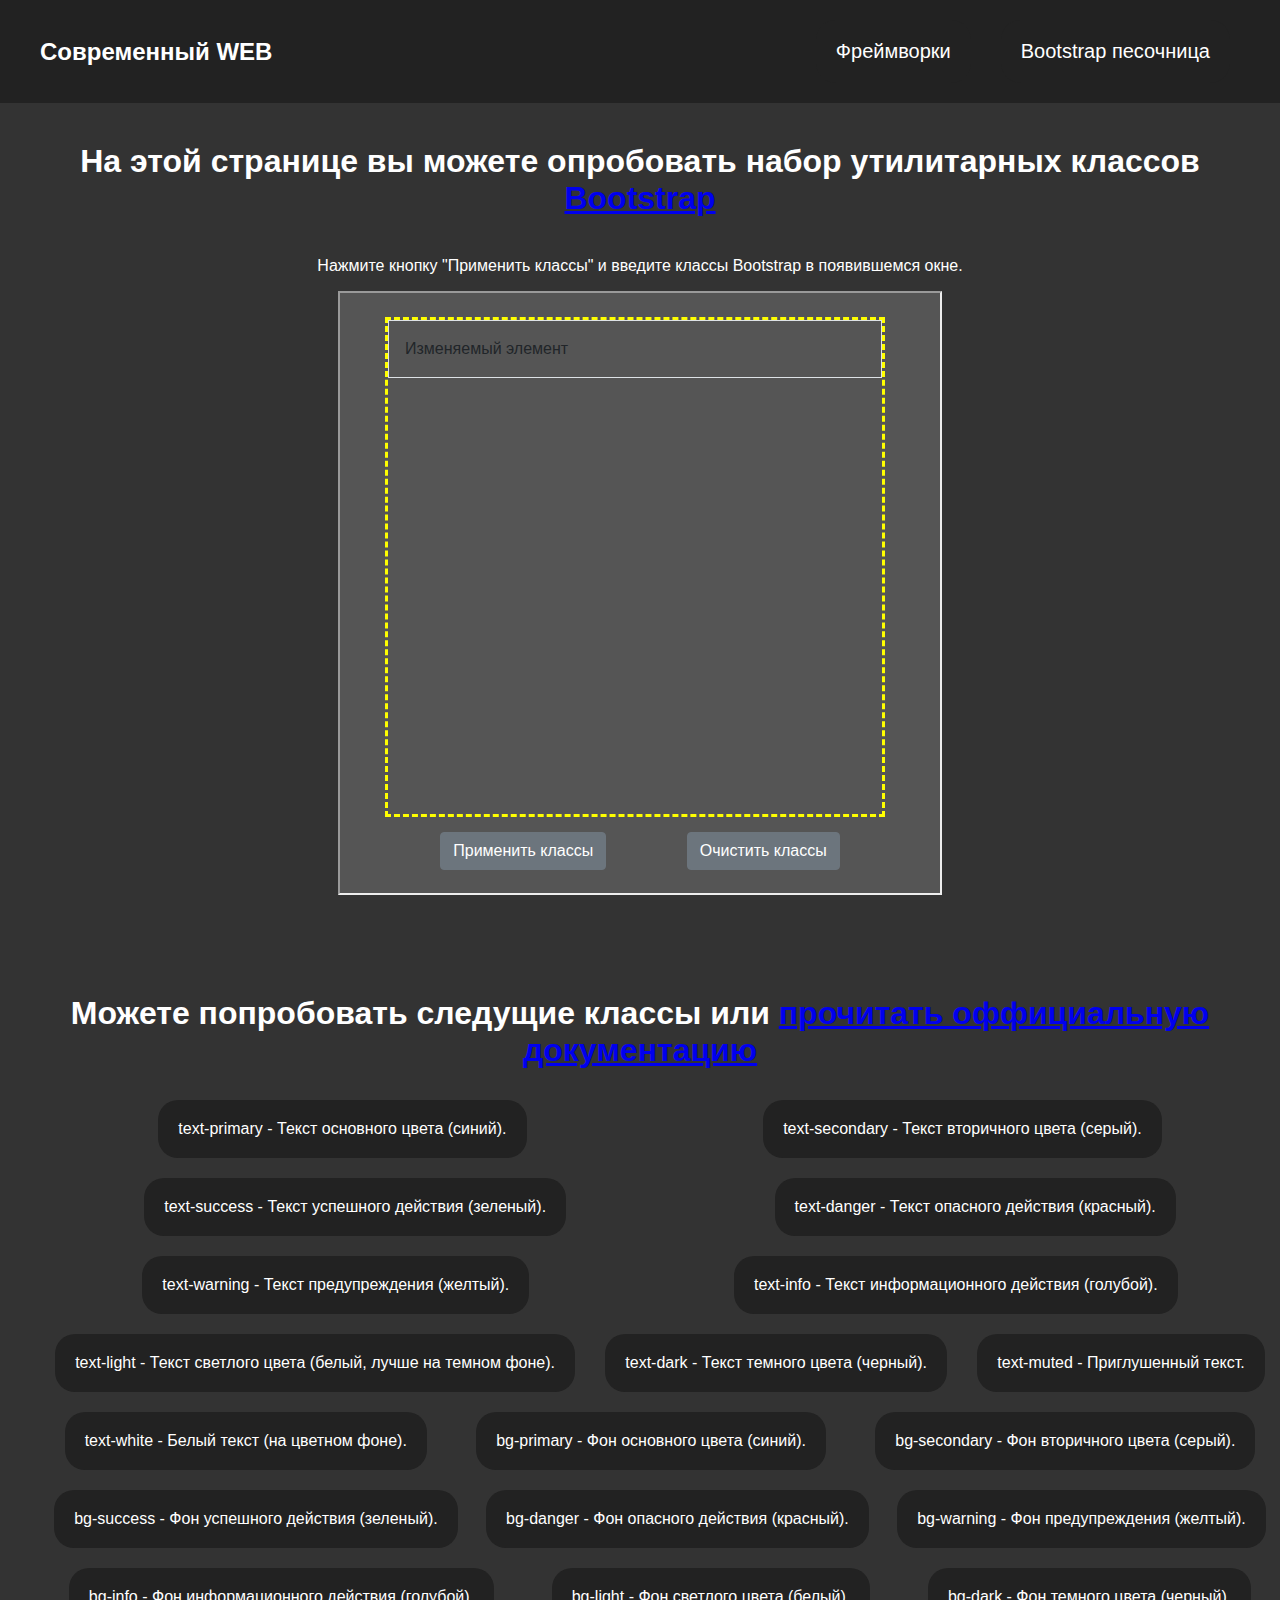
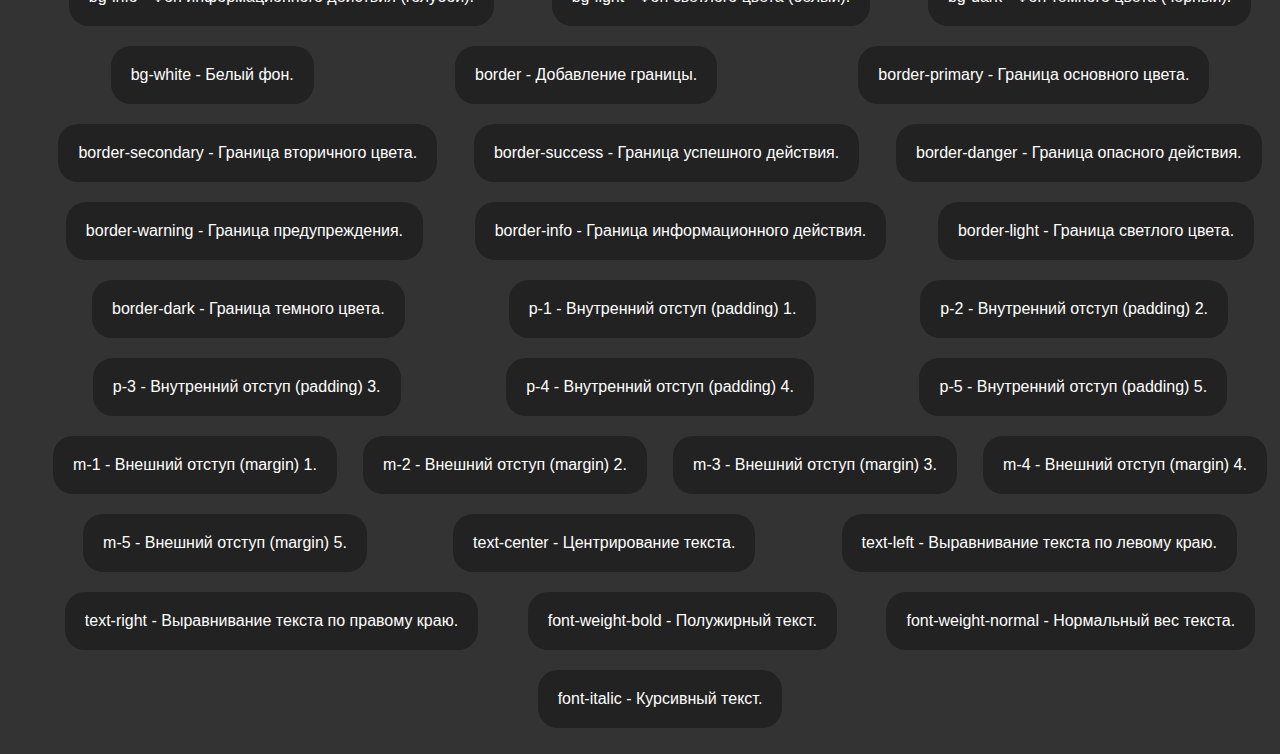
==== classes.html @ eeae8ffa "afad" ====
<!DOCTYPE html>
<html lang="en">
<head>
  <meta charset="UTF-8">
  <meta name="viewport" content="width=device-width, initial-scale=1.0">
  <title>Bootstrap песочница</title>

  <link href="index.css" rel="stylesheet">
  <style>
    body{
      display: flex;
      flex-direction: column;
      
    }
  </style>
</head>
<body>
  <header class="header">
    <div class="container">
      <a href="index.html" class="mainlink"><h1>Современный WEB</h1></a>
      <nav>
        <ul class="nav">
          <li><a href="frameworks.html">Фреймворки</a></li>
          <li><a href="classes.html">Bootstrap песочница</a></li>
        </ul>
      </nav>
    </div>
  </header>
  <div class="container">
    <h1 style="margin: 40px;">На этой странице вы можете опробовать набор утилитарных классов <a href="https://getbootstrap.ru/docs/5.3/getting-started/introduction/?ysclid=lwm16qejbv280150532">Bootstrap</a></h1>
    <p>Нажмите кнопку "Применить классы" и введите классы Bootstrap в появившемся окне.</p>
  </div>
  <div style="width: 100%; display: flex; justify-content: center;">
    <iframe title="playground" width="600" height="600" src="playground.html"></iframe>
  </div>
  <div>
    <h1 style="margin-top: 100px;">Можете попробовать следущие классы или <a href="https://getbootstrap.ru/docs/5.3/components/accordion/">прочитать оффициальную документацию</a></h1>
    <ul id="class-list">
      <li>text-primary - Текст основного цвета (синий).</li>
      <li>text-secondary - Текст вторичного цвета (серый).</li>
      <li>text-success - Текст успешного действия (зеленый).</li>
      <li>text-danger - Текст опасного действия (красный).</li>
      <li>text-warning - Текст предупреждения (желтый).</li>
      <li>text-info - Текст информационного действия (голубой).</li>
      <li>text-light - Текст светлого цвета (белый, лучше на темном фоне).</li>
      <li>text-dark - Текст темного цвета (черный).</li>
      <li>text-muted - Приглушенный текст.</li>
      <li>text-white - Белый текст (на цветном фоне).</li>
      <li>bg-primary - Фон основного цвета (синий).</li>
      <li>bg-secondary - Фон вторичного цвета (серый).</li>
      <li>bg-success - Фон успешного действия (зеленый).</li>
      <li>bg-danger - Фон опасного действия (красный).</li>
      <li>bg-warning - Фон предупреждения (желтый).</li>
      <li>bg-info - Фон информационного действия (голубой).</li>
      <li>bg-light - Фон светлого цвета (белый).</li>
      <li>bg-dark - Фон темного цвета (черный).</li>
      <li>bg-white - Белый фон.</li>
      <li>border - Добавление границы.</li>
      <li>border-primary - Граница основного цвета.</li>
      <li>border-secondary - Граница вторичного цвета.</li>
      <li>border-success - Граница успешного действия.</li>
      <li>border-danger - Граница опасного действия.</li>
      <li>border-warning - Граница предупреждения.</li>
      <li>border-info - Граница информационного действия.</li>
      <li>border-light - Граница светлого цвета.</li>
      <li>border-dark - Граница темного цвета.</li>
      <li>p-1 - Внутренний отступ (padding) 1.</li>
      <li>p-2 - Внутренний отступ (padding) 2.</li>
      <li>p-3 - Внутренний отступ (padding) 3.</li>
      <li>p-4 - Внутренний отступ (padding) 4.</li>
      <li>p-5 - Внутренний отступ (padding) 5.</li>
      <li>m-1 - Внешний отступ (margin) 1.</li>
      <li>m-2 - Внешний отступ (margin) 2.</li>
      <li>m-3 - Внешний отступ (margin) 3.</li>
      <li>m-4 - Внешний отступ (margin) 4.</li>
      <li>m-5 - Внешний отступ (margin) 5.</li>
      <li>text-center - Центрирование текста.</li>
      <li>text-left - Выравнивание текста по левому краю.</li>
      <li>text-right - Выравнивание текста по правому краю.</li>
      <li>font-weight-bold - Полужирный текст.</li>
      <li>font-weight-normal - Нормальный вес текста.</li>
      <li>font-italic - Курсивный текст.</li>
    </ul>
  </div>
</body>
</html>
---- index.css ----
body {
  font-family: Arial, sans-serif;
  margin: 0;
  background-color: #333;
  color: white;
}
.header {
  background-color: #222;
  padding: 10px 0;
  color: white;
  position: sticky;
  top: 0;
}
.header .container {
  display: flex;
  justify-content: space-between;
  align-items: center;
  max-width: 1200px;
  margin: 0 auto;
  padding: 0 20px;

}
.header h1 {
  margin: 0;
  font-size: 24px;
}
.nav {
  list-style: none;
  padding: 0;
  margin: 0;
  display: flex;
}
.nav li {
  margin-left: 20px;
}
.nav a {
  color: white;
  text-decoration: none;
  font-size: 20px;
}
.nav a:hover {
  text-decoration: underline;
}
.mainlink {
  text-decoration: none;
  color: white;
  font-size: medium;
  font-weight: bold;
}

ol, ul, dl {
  display: flex;
  flex-direction: row;
  justify-content: space-around;
  align-items: stretch;
  flex-wrap: wrap;

}

ol li {
  width: 25%;
}
dt{
  margin: 20px;
  font-size: 20px;
}
li {
  display: flex;
  flex-direction: column;
  justify-content: center;
  align-items: center;
  margin: 10px;
  padding: 20px;
  border-radius: 20px;
  background-color: #222;
  max-width: 50%;
}

p, h1 {
  text-align: center;
}
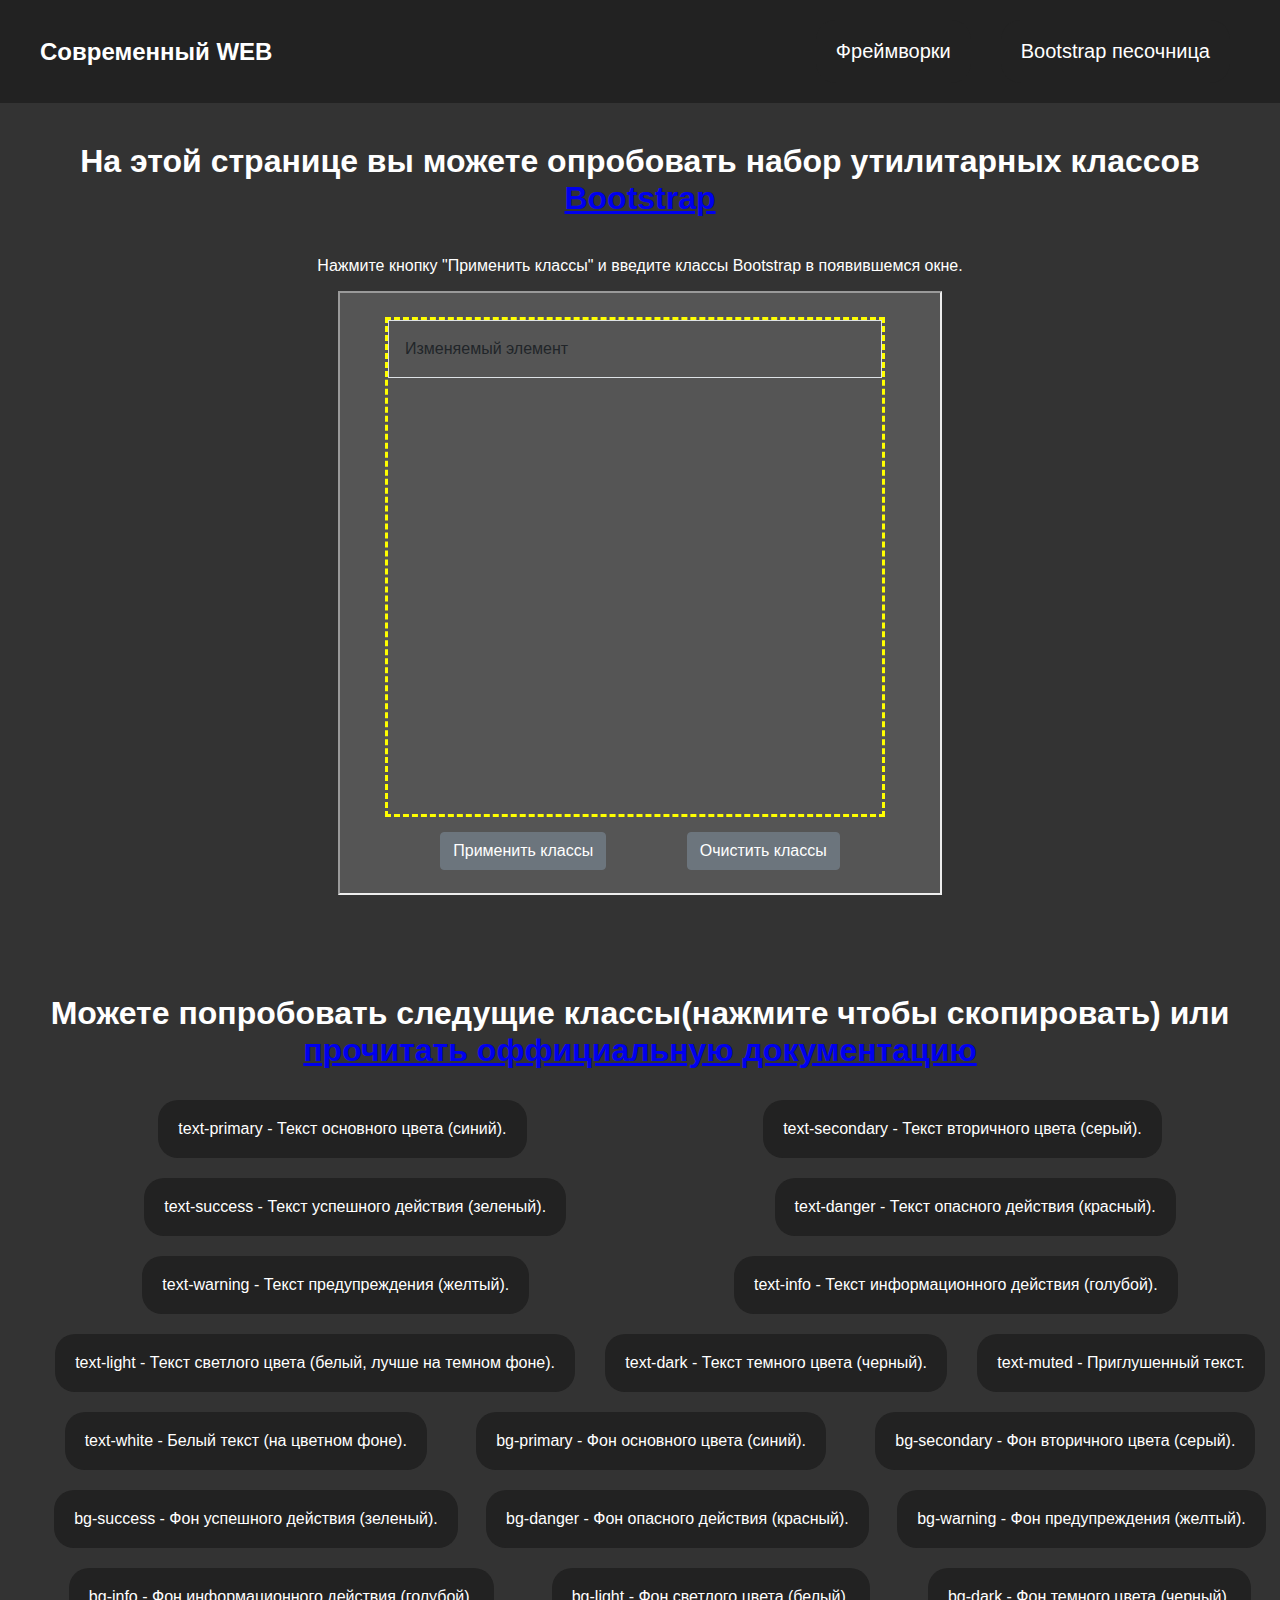
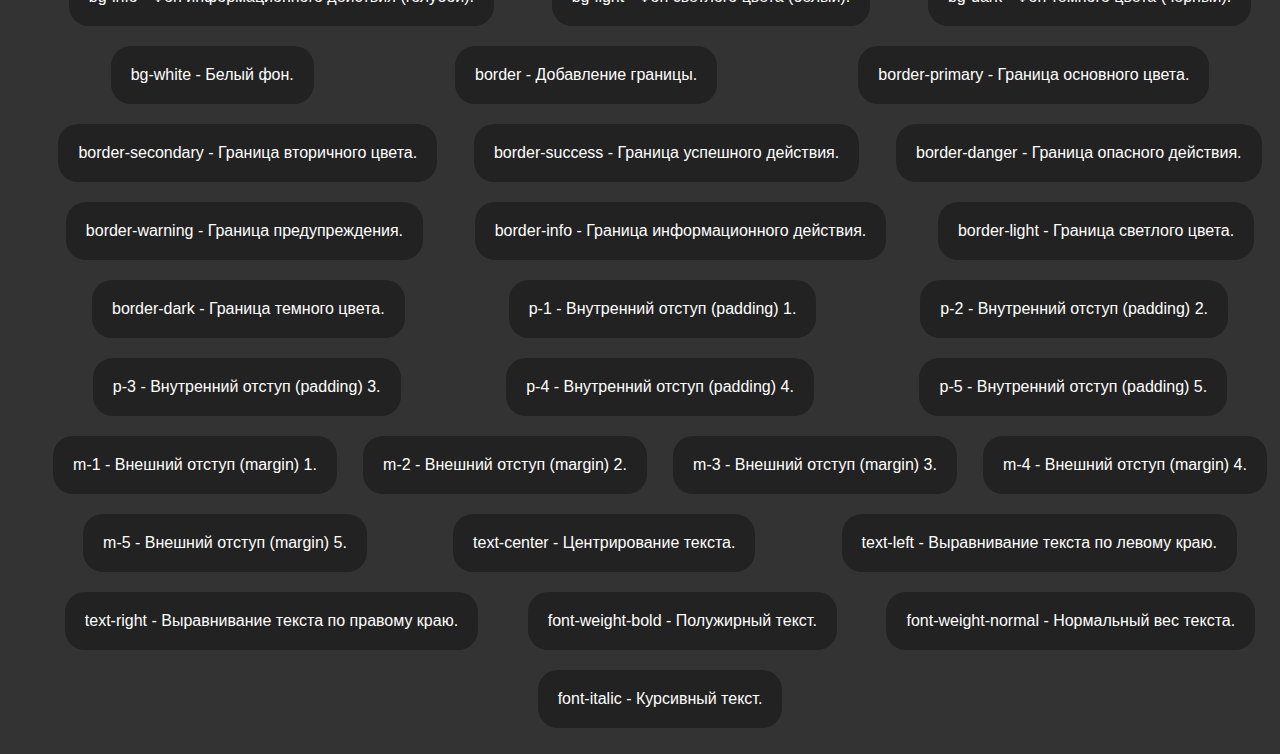
==== commit a7826a03: "clipboard" ====
--- a/classes.html
+++ b/classes.html
@@ -4,13 +4,15 @@
   <meta charset="UTF-8">
   <meta name="viewport" content="width=device-width, initial-scale=1.0">
   <title>Bootstrap песочница</title>
-
   <link href="index.css" rel="stylesheet">
   <style>
     body{
       display: flex;
       flex-direction: column;
       
+    }
+    #class-list{
+      cursor: copy;
     }
   </style>
 </head>
@@ -34,7 +36,7 @@
     <iframe title="playground" width="600" height="600" src="playground.html"></iframe>
   </div>
   <div>
-    <h1 style="margin-top: 100px;">Можете попробовать следущие классы или <a href="https://getbootstrap.ru/docs/5.3/components/accordion/">прочитать оффициальную документацию</a></h1>
+    <h1 style="margin-top: 100px;">Можете попробовать следущие классы(нажмите чтобы скопировать) или <a href="https://getbootstrap.ru/docs/5.3/components/accordion/">прочитать оффициальную документацию</a></h1>
     <ul id="class-list">
       <li>text-primary - Текст основного цвета (синий).</li>
       <li>text-secondary - Текст вторичного цвета (серый).</li>
@@ -83,4 +85,5 @@
     </ul>
   </div>
 </body>
+<script src="classes.js"></script>
 </html>
